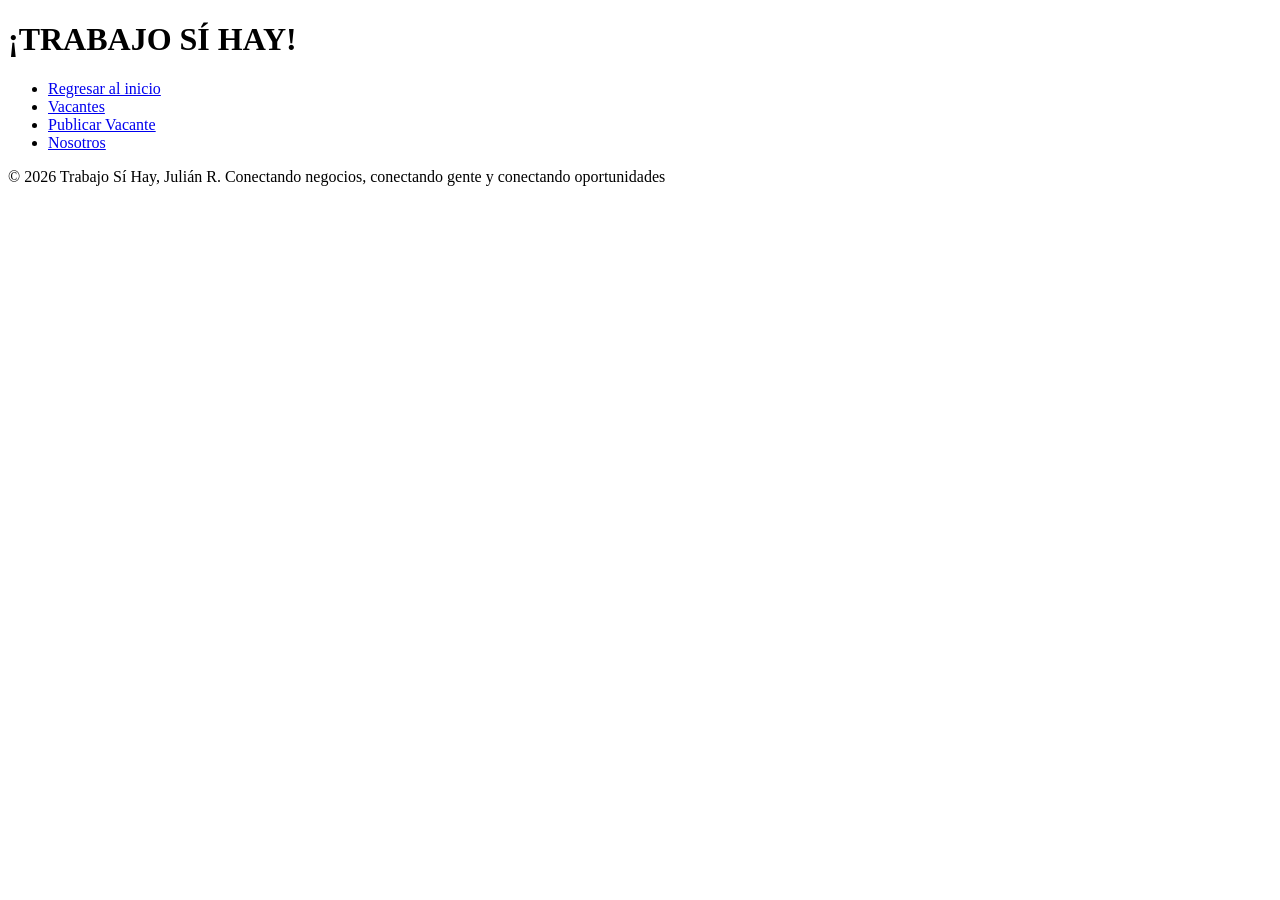
==== nosotros.html @ ea647aca "Copiar estructura base a vacantes, publicar y nosotros" ====
<!DOCTYPE html>
<html lang="es">
<head>
    <meta charset="UTF-8">
    <meta name="viewport" content="width=device-width, initial-scale=1.0">
    <title>Trabajo Sí Hay | Nosotros</title>
    <link rel="stylesheet" href="css/estilos.css">
</head>
<body>
    <header>
        <h1 class="logo">¡TRABAJO SÍ HAY!</h1>
            <nav class="menu">
            <ul>
                <li><a href="index.html">Regresar al inicio</a></li>
                <li><a href="vacantes.html">Vacantes</a></li>
                <li><a href="publicar.html">Publicar Vacante</a></li>
                <li><a href="nosotros.html">Nosotros</a></li>
            </ul>
    </nav>
    </header>
    <main>
        <!-- contenido-->
    </main> 
    
    <footer>
        <p>© 2026 Trabajo Sí Hay, Julián R. Conectando negocios, conectando gente y conectando oportunidades</p>
 
   </footer>
<script src="js/main.js"></script>
</body>
</html>
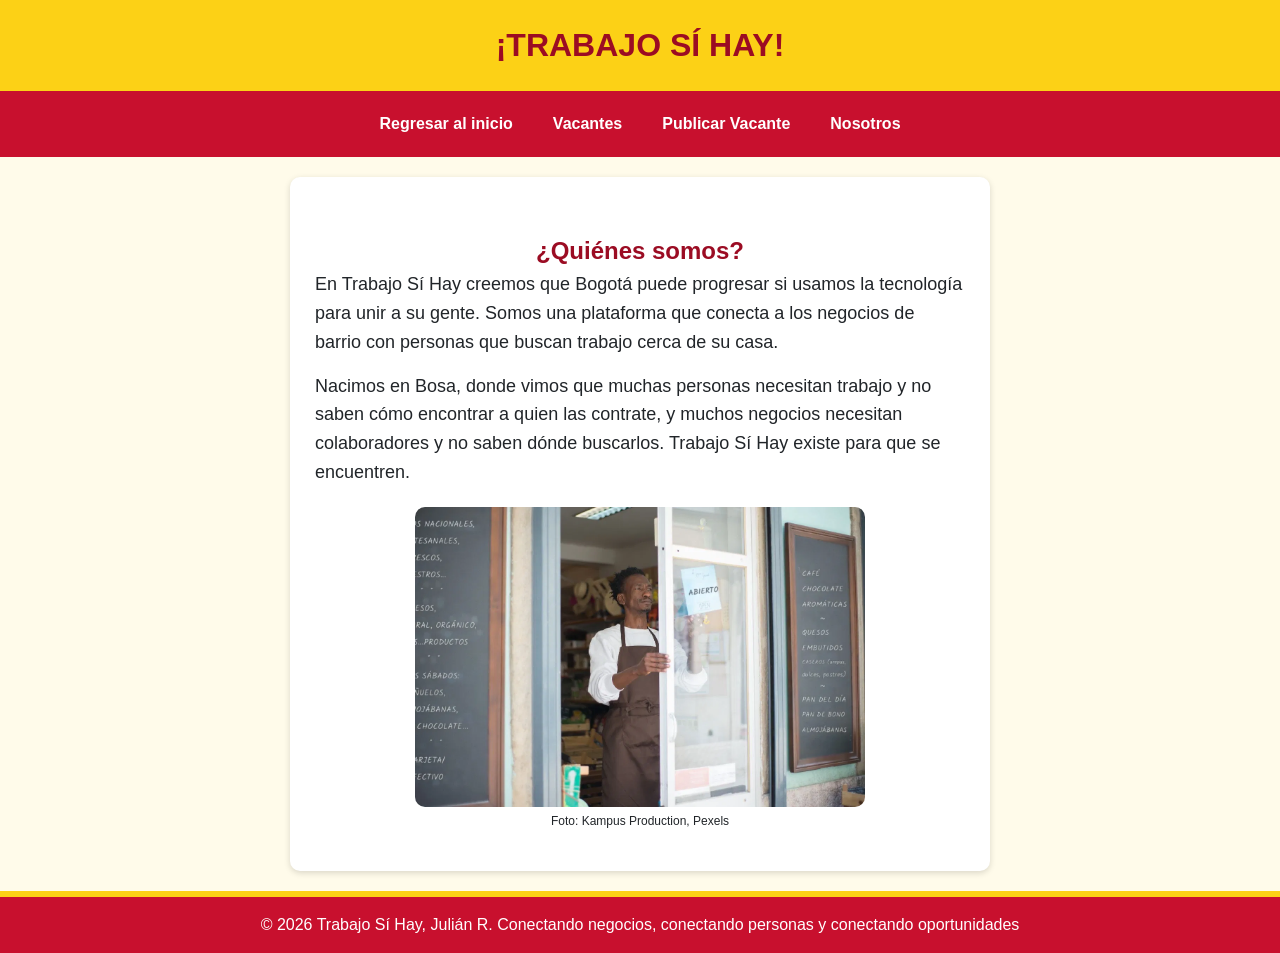
==== commit 00e96cea: "Pagina Nosotros con texto, imagen y credito" ====
--- a/nosotros.html
+++ b/nosotros.html
@@ -19,13 +19,18 @@
     </nav>
     </header>
     <main>
-        <!-- contenido-->
+        <section class="nosotros">
+        <h2 class="titulo-seccion">¿Quiénes somos?</h2>
+        <p>En Trabajo Sí Hay creemos que Bogotá puede progresar si usamos la tecnología para unir a su gente. Somos una plataforma que conecta a los negocios de barrio con personas que buscan trabajo cerca de su casa.</p>       
+        <p>Nacimos en Bosa, donde vimos que muchas personas necesitan trabajo y no saben cómo encontrar a quien las contrate, y muchos negocios necesitan colaboradores y no saben dónde buscarlos. Trabajo Sí Hay existe para que se encuentren.</p>
+        <img src="img/barrio.png" alt="Dueño de un negocio de barrio abriendo su local">
+        <p class="credito">Foto: Kampus Production, Pexels</p>
+        </section>
     </main> 
     
     <footer>
-        <p>© 2026 Trabajo Sí Hay, Julián R. Conectando negocios, conectando gente y conectando oportunidades</p>
+        <p>© 2026 Trabajo Sí Hay, Julián R. Conectando negocios, conectando personas y conectando oportunidades</p>
  
    </footer>
-<script src="js/main.js"></script>
 </body>
 </html>
--- a/css/estilos.css
+++ b/css/estilos.css
@@ -0,0 +1,191 @@
+:root{
+    --blanco:#fff;
+    --amarillo: #FCD116;
+    --rojo: #C8102E;
+    --rojo-oscuro: #9B0C23;
+    --texto: #212529;
+    --fondo: #FFFBEA;
+}
+
+*{
+    margin: 0;
+    padding: 0;
+    box-sizing: border-box;
+}
+
+body{
+    background-color: var(--fondo);
+    color: var(--texto);
+    font-family: Arial, Helvetica, sans-serif;
+    line-height: 1.6;
+}
+
+header{
+    text-align: center;
+}
+
+.logo{
+    color: var(--rojo-oscuro);
+    padding: 20px;
+    background-color: var(--amarillo);
+}
+
+.menu{
+    background-color: var(--rojo);
+    padding: 10px;
+}
+
+.menu ul{
+    list-style: none;
+    display: flex;
+    justify-content: center;
+    flex-wrap: wrap;
+    gap: 20px;
+}
+
+.menu a{
+    color: var(--blanco);
+    text-decoration: none;
+    font-weight: bold;
+    display: block;
+    padding: 10px;
+}
+
+.menu a:hover{
+    color: var(--amarillo);
+}
+
+.hero{
+    padding: 40px 20px;
+    text-align: center;
+    background-color: var(--amarillo);
+}
+
+.btn{
+    display: inline-block;
+    background-color: var(--rojo);
+    color: var(--blanco);
+    padding: 12px 24px;
+    text-decoration: none;
+    margin-top: 15px;
+
+}
+
+.tarjeta{
+    background-color: var(--blanco);
+    padding: 20px;
+    margin: 15px;
+    border-radius: 10px;
+    border-left: 6px solid var(--rojo);
+    box-shadow: 0 2px 6px rgba(0, 0, 0, 0.15);
+}
+
+.titulo-seccion{
+    text-align: center;
+    color: var(--rojo-oscuro);
+    margin-top: 30px;
+}
+
+.aviso{
+    max-width: 500px;
+    margin: 15px auto;
+    padding: 12px;
+    background-color: var(--amarillo);
+    border-left: 6px solid var(--rojo);
+    border-radius: 10px;
+    font-size: 14px;
+    text-align: center;
+}
+
+.nosotros{
+    max-width: 700px;
+    margin: 20px auto;
+    padding: 25px;
+    background-color: var(--blanco);
+    border-radius: 10px;
+    box-shadow: 0 2px 6px rgba(0, 0, 0, 0.15);
+}
+
+.nosotros .credito{
+    font-size: 12px;
+    text-align: center;
+}
+
+.nosotros p{
+    font-size: 18px;
+    margin-bottom: 15px;
+}
+
+.nosotros img{
+    display: block;
+    max-width: 100%;
+    width: 450px;
+    height: auto;
+    margin: 20px auto 5px;
+    border-radius: 10px;
+}
+
+#form-vacante label{
+    display: block;
+    margin-top: 15px;
+    font-weight: bold;
+}
+
+#form-vacante input{
+    width: 100%;
+    padding: 10px;
+    border: 1px solid var(--texto);
+    border-radius: 10px;
+}
+
+#form-vacante{
+    background-color: var(--blanco);
+    padding: 25px;
+    margin: 20px auto;
+    max-width: 500px;
+    border-radius: 10px;
+    box-shadow: 0 2px 6px rgba(0, 0, 0, 0.15);
+}
+
+#form-vacante button{
+    width: 100%;
+    margin-top: 20px;
+    padding: 12px;
+    background-color: var(--rojo);
+    color: var(--blanco);
+    border: none;
+    border-bottom: 6px solid var(--rojo-oscuro);
+    border-radius: 10px;
+    font-weight: bold;
+    cursor: pointer;
+}
+
+#form-vacante  button:hover{
+    background-color: var(--rojo-oscuro);
+}
+
+footer{
+    background-color: var(--rojo);
+    color: var(--blanco);
+    text-align: center;
+    padding: 15px;
+    border-top: 6px solid var(--amarillo);
+}
+
+@media (min-width: 768px){
+    .hero{
+        padding: 80px 40px;
+    }
+
+    .hero h2{
+        font-size: 40px;
+    }
+    .hero p{
+        font-size: 20px;
+    }
+
+    #lista-vacantes{
+        display: grid;
+        grid-template-columns: 1fr 1fr;
+    }
+}
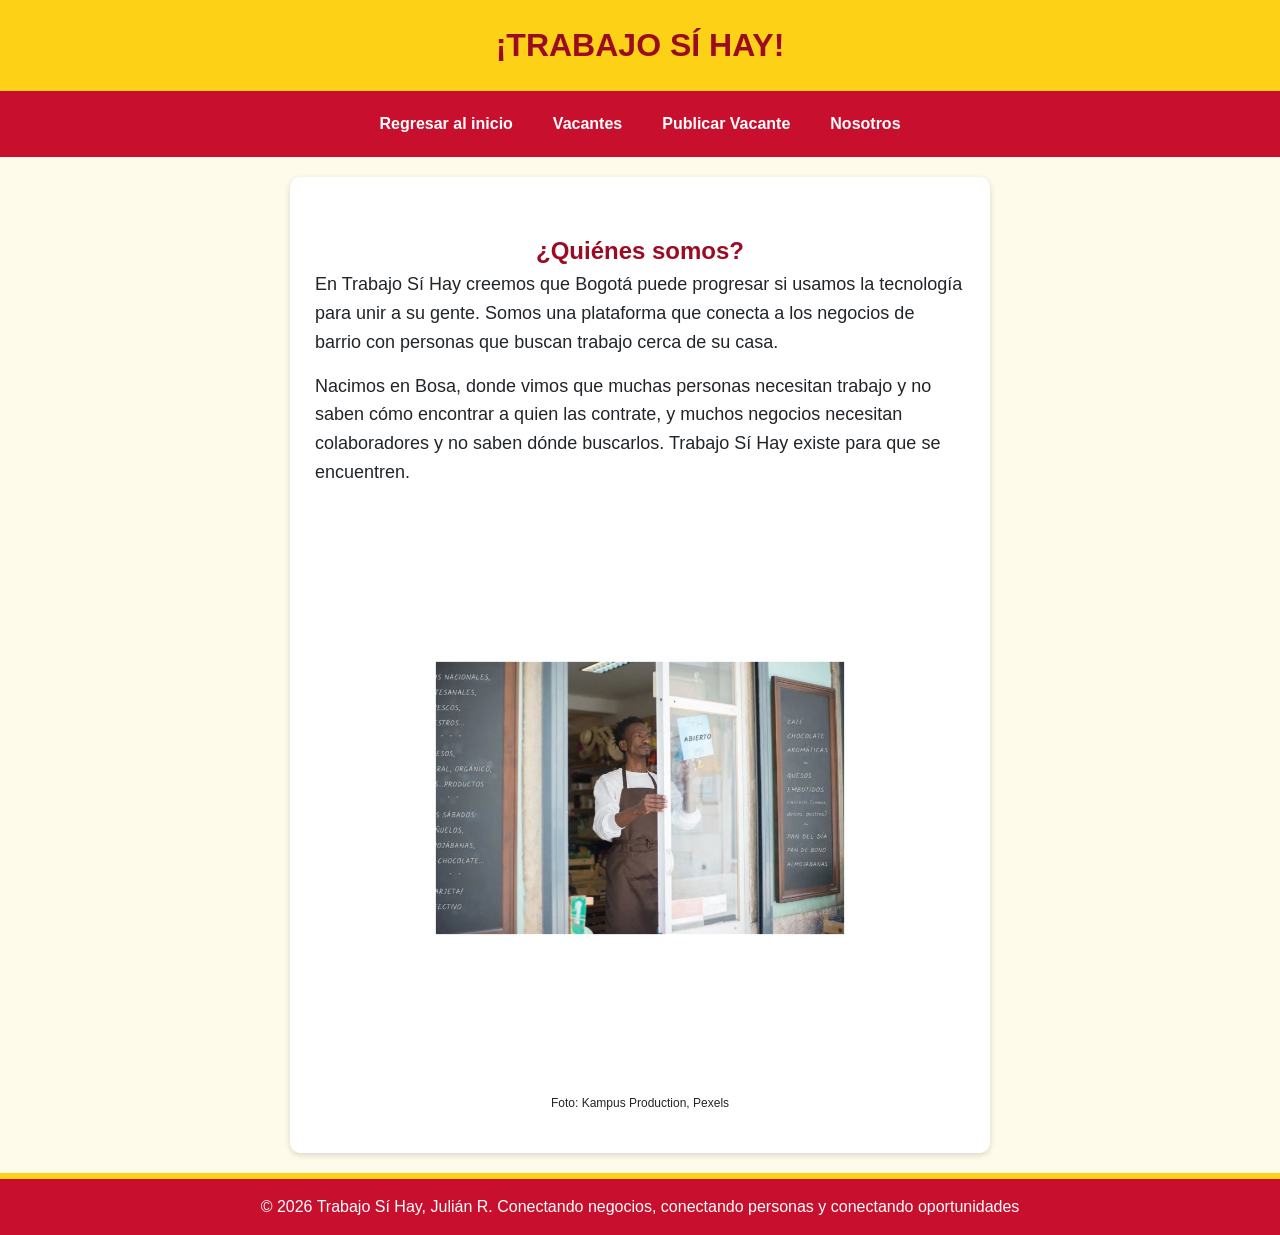
==== commit 292cb658: "Foto Nosotros en JPG para que carge más repido" ====
--- a/nosotros.html
+++ b/nosotros.html
@@ -23,7 +23,7 @@
         <h2 class="titulo-seccion">¿Quiénes somos?</h2>
         <p>En Trabajo Sí Hay creemos que Bogotá puede progresar si usamos la tecnología para unir a su gente. Somos una plataforma que conecta a los negocios de barrio con personas que buscan trabajo cerca de su casa.</p>       
         <p>Nacimos en Bosa, donde vimos que muchas personas necesitan trabajo y no saben cómo encontrar a quien las contrate, y muchos negocios necesitan colaboradores y no saben dónde buscarlos. Trabajo Sí Hay existe para que se encuentren.</p>
-        <img src="img/barrio.png" alt="Dueño de un negocio de barrio abriendo su local">
+        <img src="img/barrio.jpg" alt="Dueño de un negocio de barrio abriendo su local">
         <p class="credito">Foto: Kampus Production, Pexels</p>
         </section>
     </main> 
--- a/css/estilos.css
+++ b/css/estilos.css
@@ -188,4 +188,14 @@
         display: grid;
         grid-template-columns: 1fr 1fr;
     }
+}
+
+@media (min-width: 1024px){
+    #lista-vacantes{
+        grid-template-columns: 1fr 1fr;
+    }
+    .hero h2{
+        font-size: 48px;
+        
+    }
 }
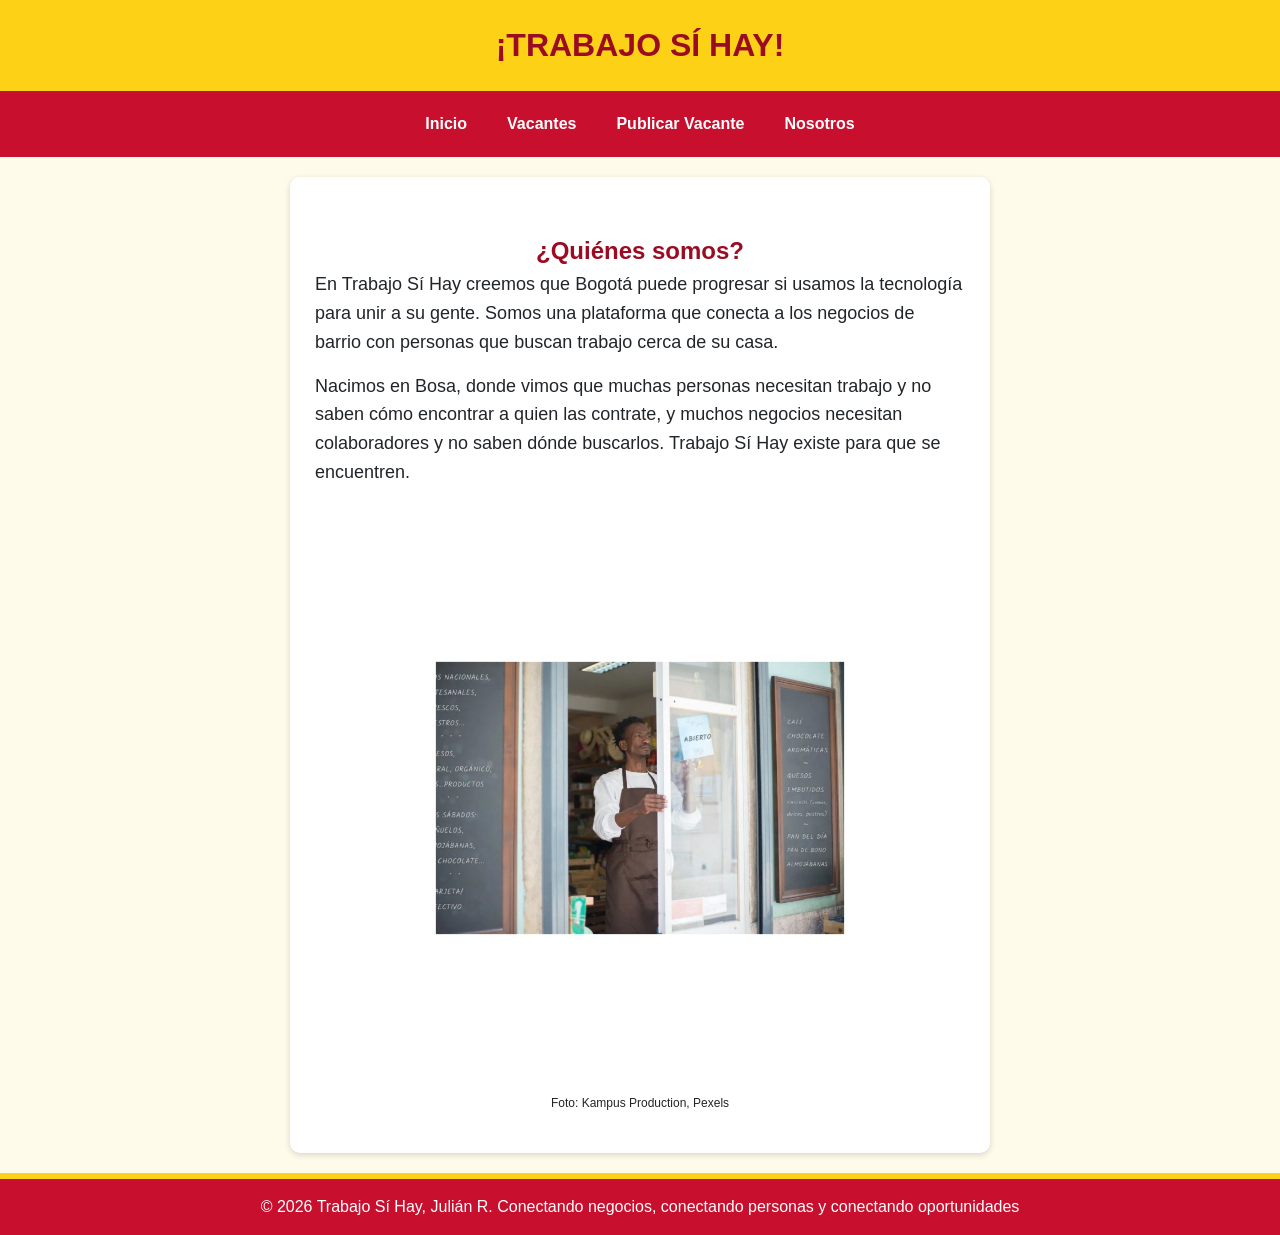
==== commit b259cba3: "Cambio Regresar al inicio por Inicio en el mení" ====
--- a/nosotros.html
+++ b/nosotros.html
@@ -11,7 +11,7 @@
         <h1 class="logo">¡TRABAJO SÍ HAY!</h1>
             <nav class="menu">
             <ul>
-                <li><a href="index.html">Regresar al inicio</a></li>
+                <li><a href="index.html">Inicio</a></li>
                 <li><a href="vacantes.html">Vacantes</a></li>
                 <li><a href="publicar.html">Publicar Vacante</a></li>
                 <li><a href="nosotros.html">Nosotros</a></li>
--- a/css/estilos.css
+++ b/css/estilos.css
@@ -58,7 +58,7 @@
 .hero{
     padding: 40px 20px;
     text-align: center;
-    background-color: var(--amarillo);
+    background-color: var(--fondo);
 }
 
 .btn{
@@ -86,6 +86,19 @@
     margin-top: 30px;
 }
 
+.filtro{
+    text-align: center;
+    margin: 15px;
+    font-weight: bold;
+}
+
+.filtro select{
+    padding: 8px;
+    margin-left: 8px;
+    border: 2px solid var(--rojo);
+    border-radius: 10px;
+    font-size: 16px;
+}
 .aviso{
     max-width: 500px;
     margin: 15px auto;
@@ -131,7 +144,7 @@
     font-weight: bold;
 }
 
-#form-vacante input{
+#form-vacante input, #form-vacante select{
     width: 100%;
     padding: 10px;
     border: 1px solid var(--texto);
@@ -196,6 +209,6 @@
     }
     .hero h2{
         font-size: 48px;
-        
+
     }
 }
